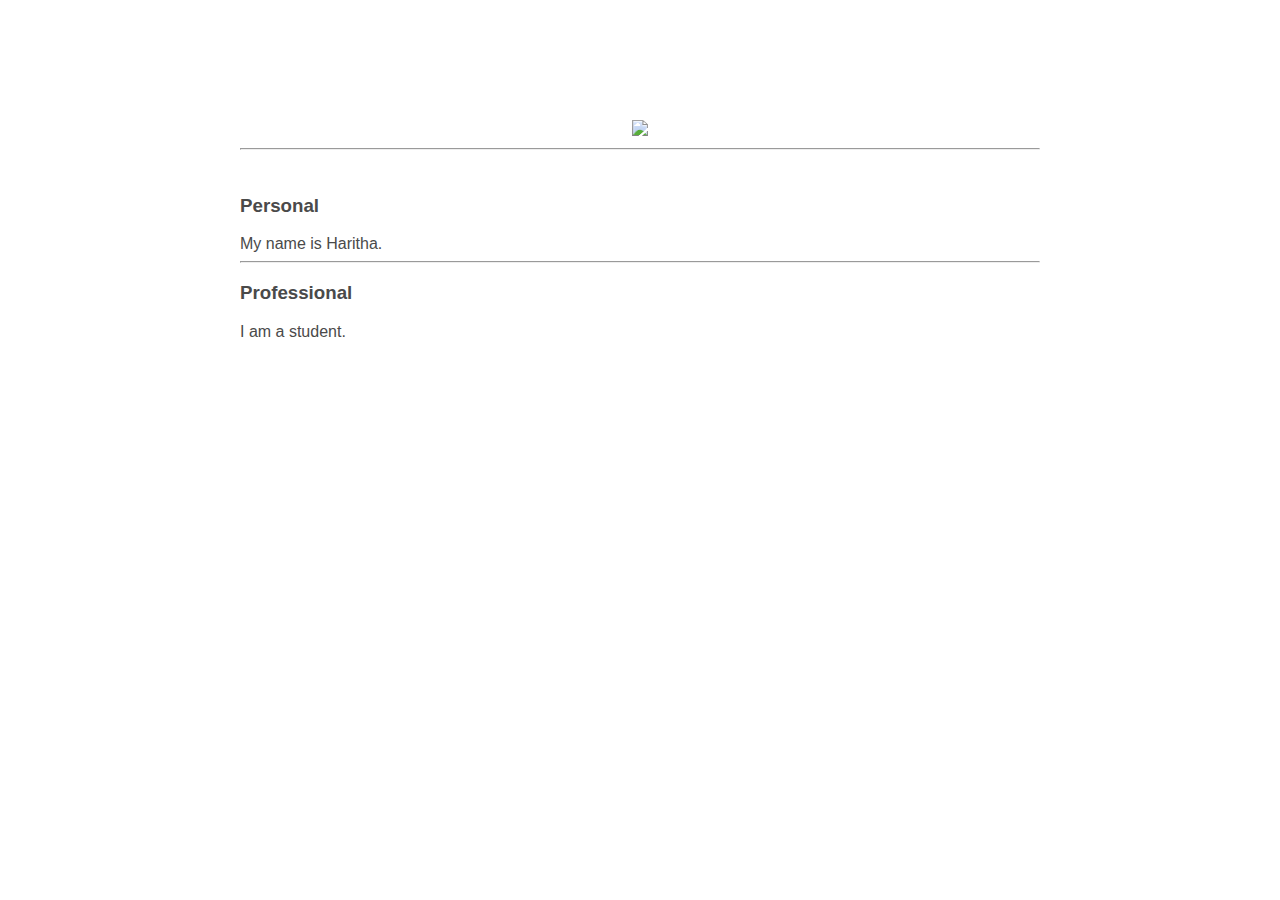
==== ui/index.html @ 10f39f06 "[imad-console] Updates ui/index.html" ====
<!doctype html>
<html>
    <head>
        <link href="/ui/style.css" rel="stylesheet" />
    </head>
    <body>
        <div class='container'>
                <div class="center">
                    <img id='madi' src="https://images.pexels.com/photos/46710/pexels-photo-46710.jpeg" class="img-medium"/>
                </div>
                <hr/>
                <br>
                <h3>
                    Personal
                </h3>
                <div>
                    My name is Haritha.
                </div>
                <hr/>
                <div class='footer'>
                </div>
                <h3>
                    Professional
                </h3>
                <div>
                    I am a student.
                </div>
        </div>
        <script>
            alert('Hi,I\'ve made changes to Javascript');
        </script>
        <script type="text/javascript" src="/ui/main.js">
        </script>
    </body>
</html>
---- ui/style.css ----
body {
    font-family: sans-serif;
    margin-top: 60px;
}

.center {
    text-align: center;
}

.text-big {
    font-size: 300%;
}

.bold {
    font-weight: bold;
}

.img-medium {
    height: 200px;
}
.container {
                max-width:800px;
                margin: 0 auto;
                color: #4a4a4a;
                font-family: sans-serif;
                padding-top: 60px;
                padding-left: 20px;
                padding-right: 20px;
            }
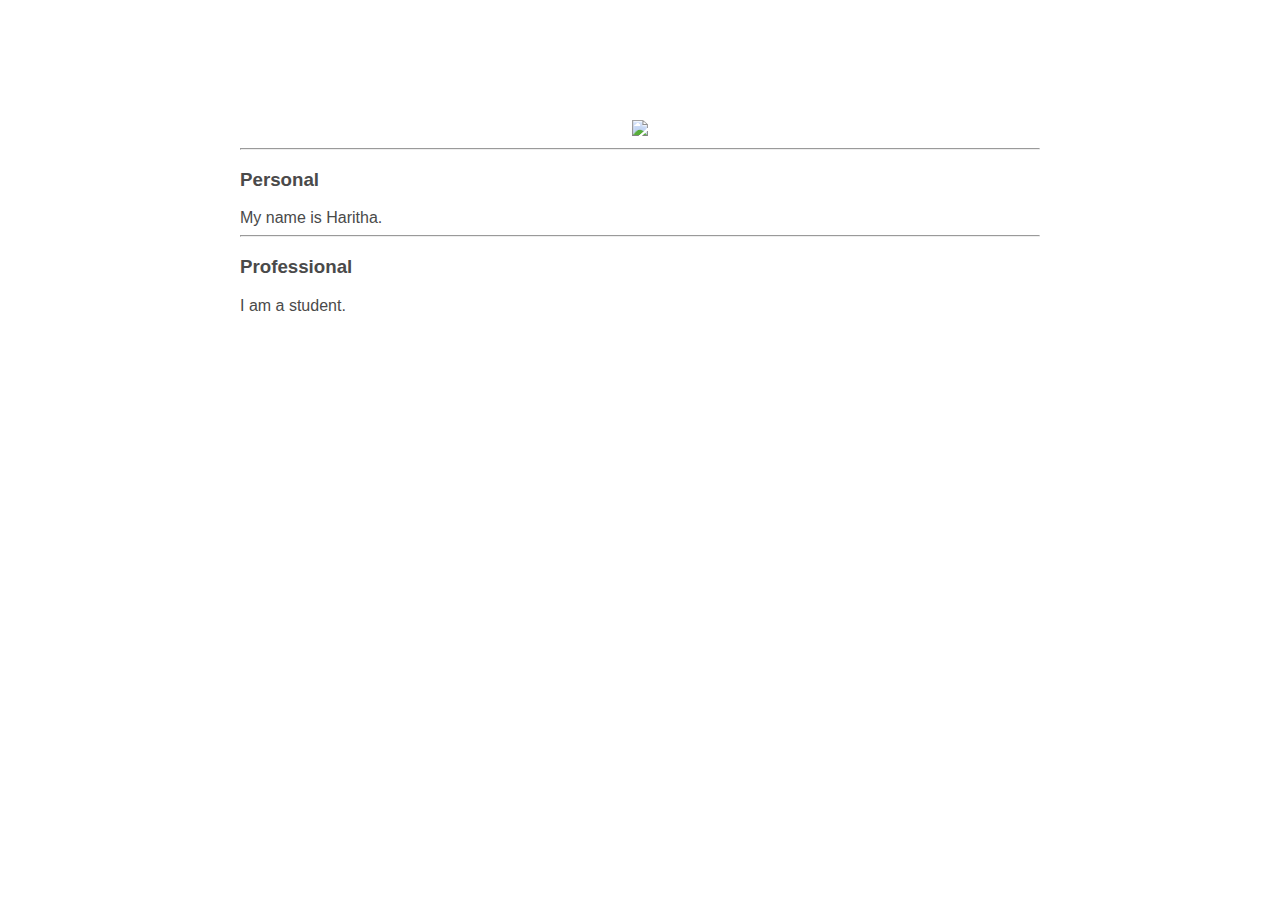
==== commit 1e9f0f17: "[imad-console] Updates ui/index.html" ====
--- a/ui/index.html
+++ b/ui/index.html
@@ -9,7 +9,6 @@
                     <img id='madi' src="https://images.pexels.com/photos/46710/pexels-photo-46710.jpeg" class="img-medium"/>
                 </div>
                 <hr/>
-                <br>
                 <h3>
                     Personal
                 </h3>
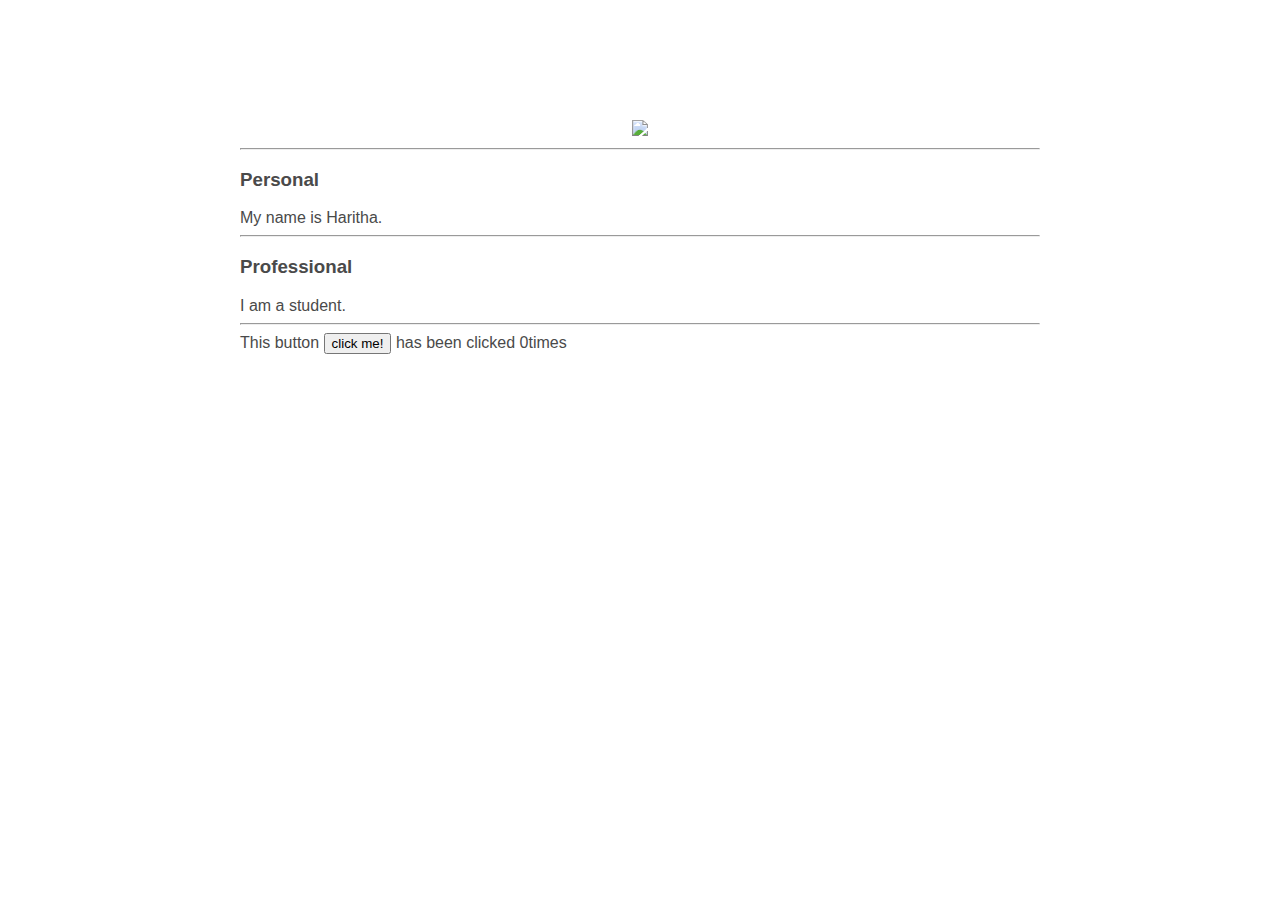
==== commit 793870fd: "[imad-console] Updates ui/index.html" ====
--- a/ui/index.html
+++ b/ui/index.html
@@ -24,6 +24,10 @@
                 <div>
                     I am a student.
                 </div>
+                <hr/>
+                <div class='footer'>
+                    This button <button id="counter"> click me!</button> has been clicked <span id="count">0</span>times
+                </div>
         </div>
         <script>
             alert('Hi,I\'ve made changes to Javascript');
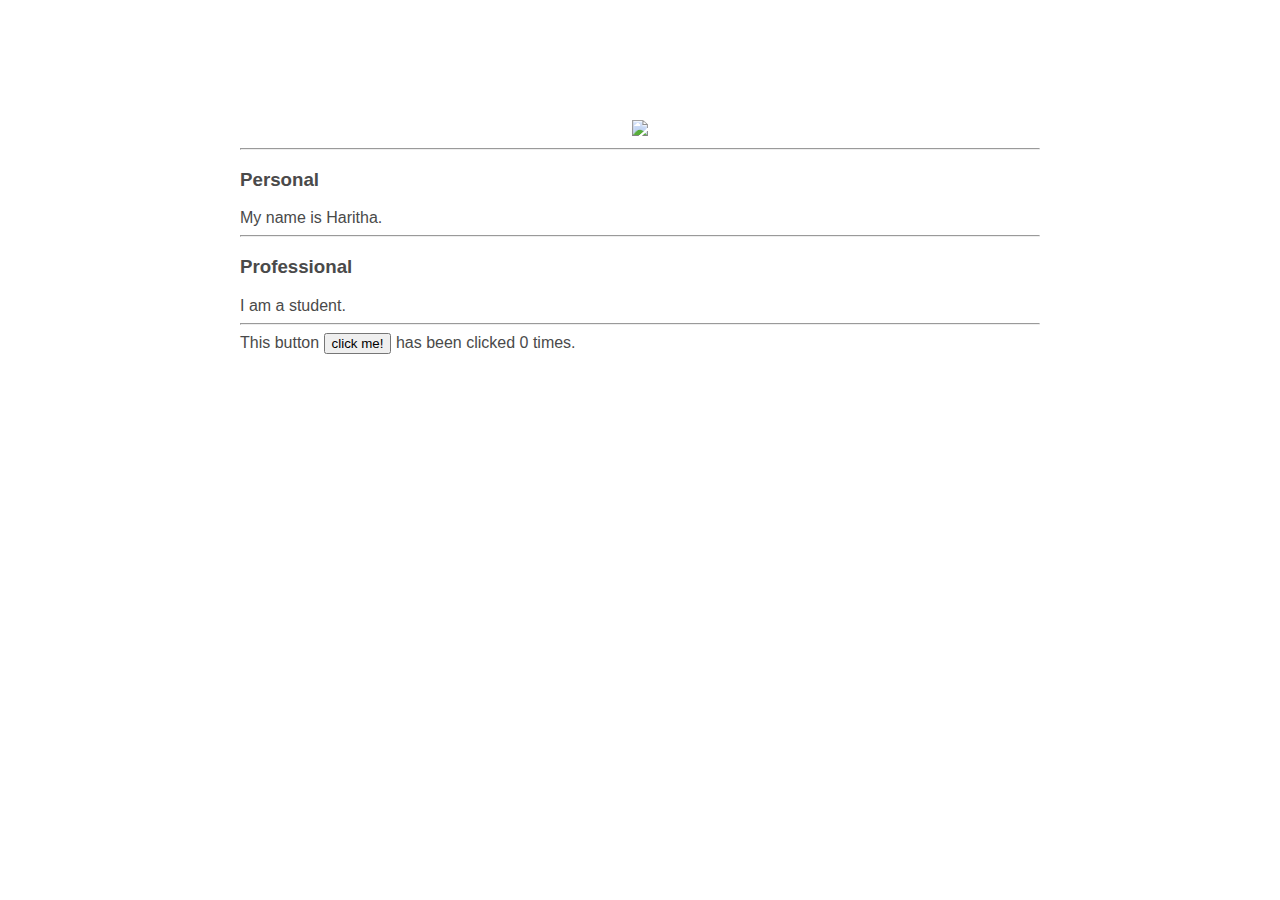
==== commit dac1195c: "[imad-console] Updates ui/index.html" ====
--- a/ui/index.html
+++ b/ui/index.html
@@ -26,7 +26,7 @@
                 </div>
                 <hr/>
                 <div class='footer'>
-                    This button <button id="counter"> click me!</button> has been clicked <span id="count">0</span>times
+                    This button <button id="counter"> click me!</button> has been clicked <span id="count">0</span> times.
                 </div>
         </div>
         <script>
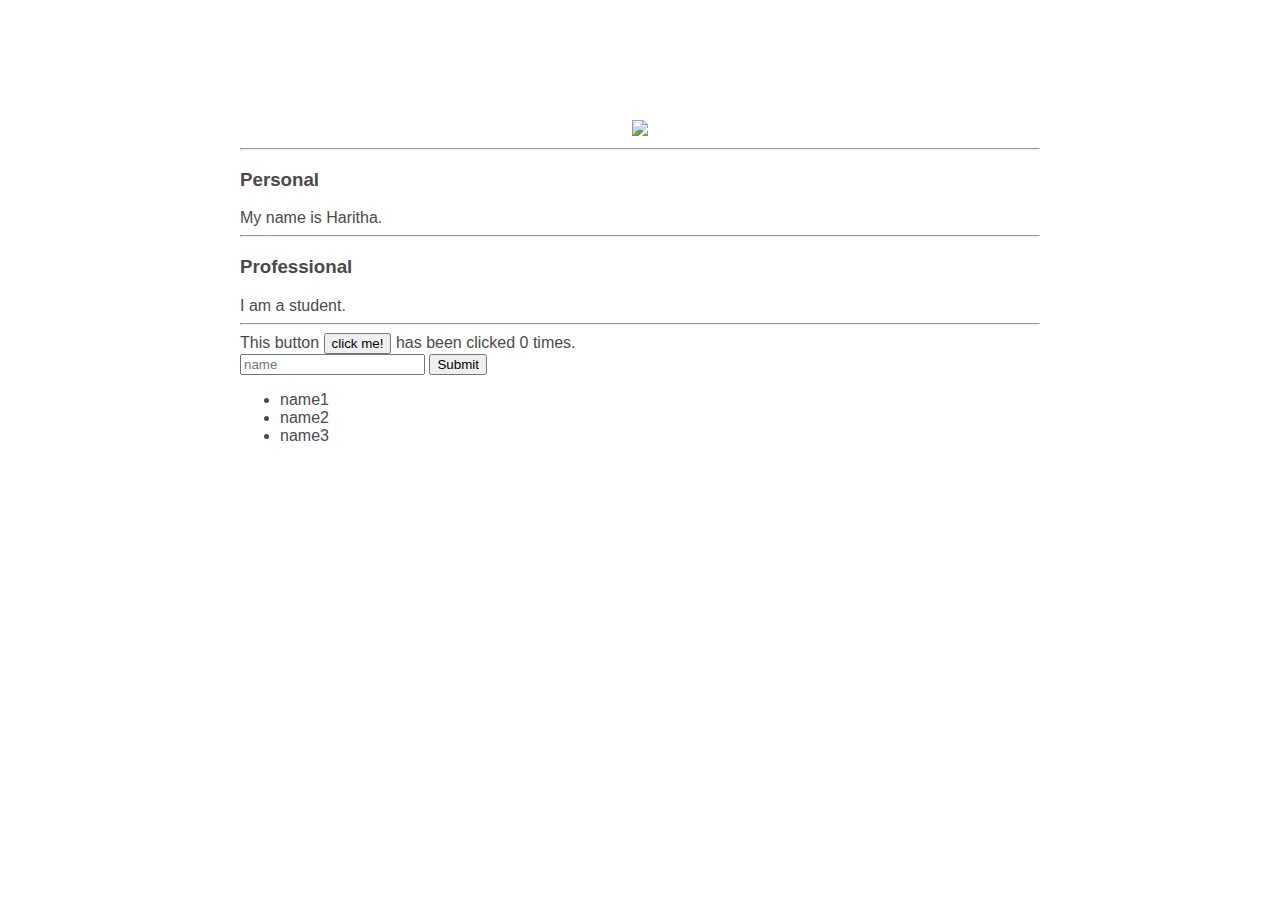
==== commit 68f7e123: "[imad-console] Updates ui/index.html" ====
--- a/ui/index.html
+++ b/ui/index.html
@@ -27,6 +27,14 @@
                 <hr/>
                 <div class='footer'>
                     This button <button id="counter"> click me!</button> has been clicked <span id="count">0</span> times.
+                    <br/>
+                    <input type="text" id="name" placeholder="name"></input>
+                    <input type="submit" value="Submit"></input>
+                    <ul>
+                        <li>name1</li>
+                        <li>name2</li>
+                        <li>name3</li>
+                    </ul>
                 </div>
         </div>
         <script>
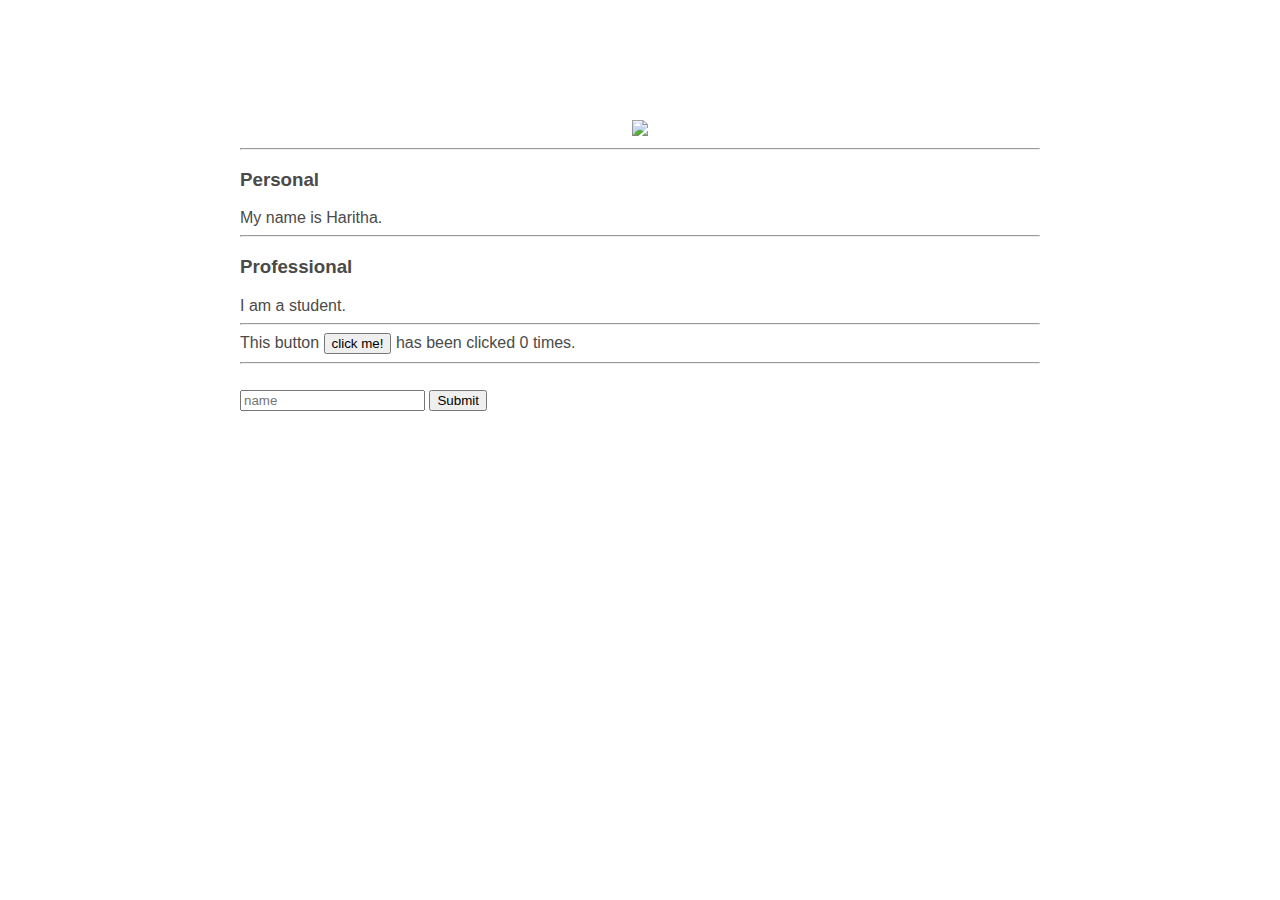
==== commit a7815379: "[imad-console] Updates ui/index.html" ====
--- a/ui/index.html
+++ b/ui/index.html
@@ -27,13 +27,12 @@
                 <hr/>
                 <div class='footer'>
                     This button <button id="counter"> click me!</button> has been clicked <span id="count">0</span> times.
+                    <hr/>
                     <br/>
                     <input type="text" id="name" placeholder="name"></input>
-                    <input type="submit" value="Submit"></input>
-                    <ul>
-                        <li>name1</li>
-                        <li>name2</li>
-                        <li>name3</li>
+                    <input type="submit" value="Submit" id="submit_btn"></input>
+                    <ul id="namelist">
+                       
                     </ul>
                 </div>
         </div>
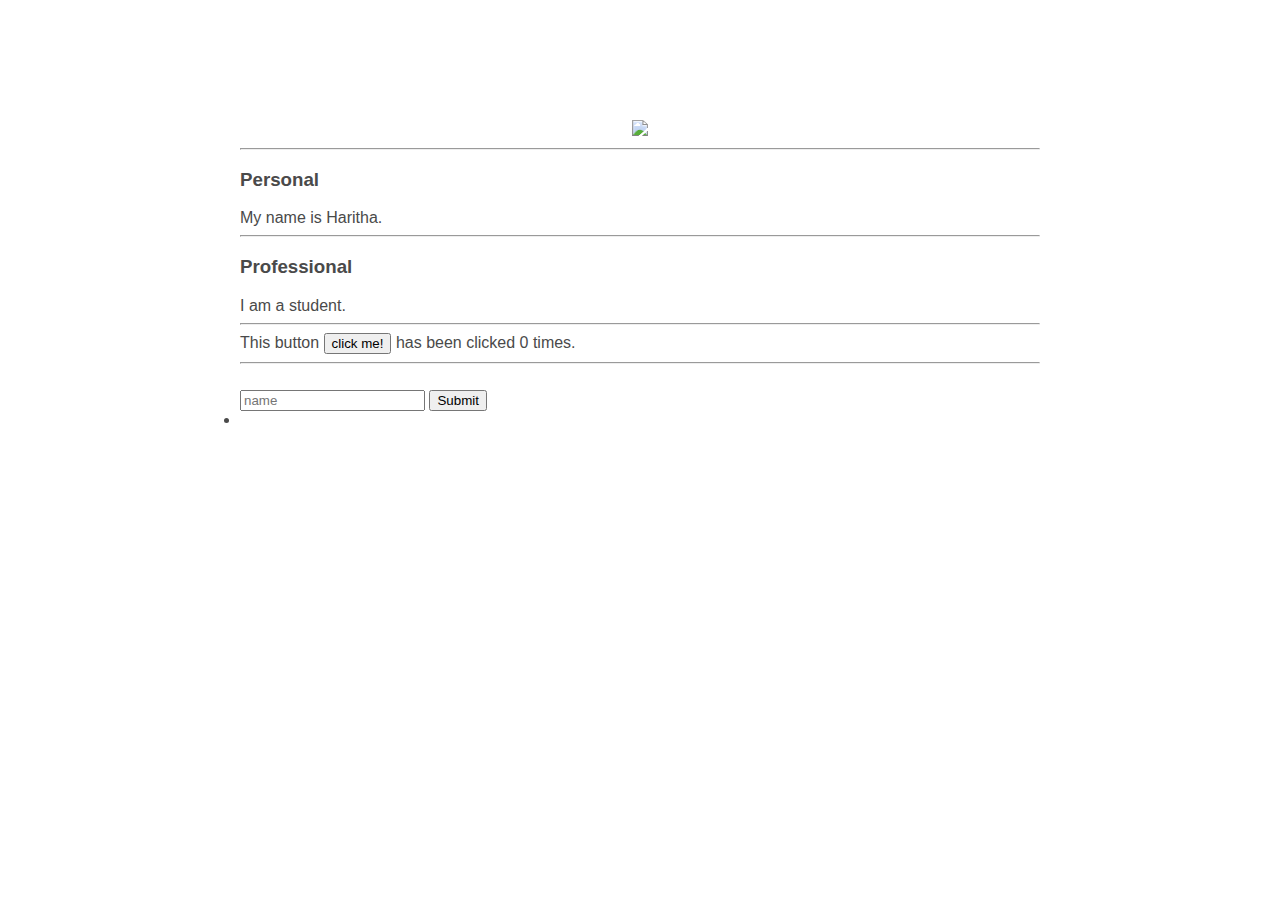
==== commit 9d558e34: "[imad-console] Updates ui/index.html" ====
--- a/ui/index.html
+++ b/ui/index.html
@@ -31,9 +31,9 @@
                     <br/>
                     <input type="text" id="name" placeholder="name"></input>
                     <input type="submit" value="Submit" id="submit_btn"></input>
-                    <ul id="namelist">
+                    <li id="namelist">
                        
-                    </ul>
+                    </li>
                 </div>
         </div>
         <script>
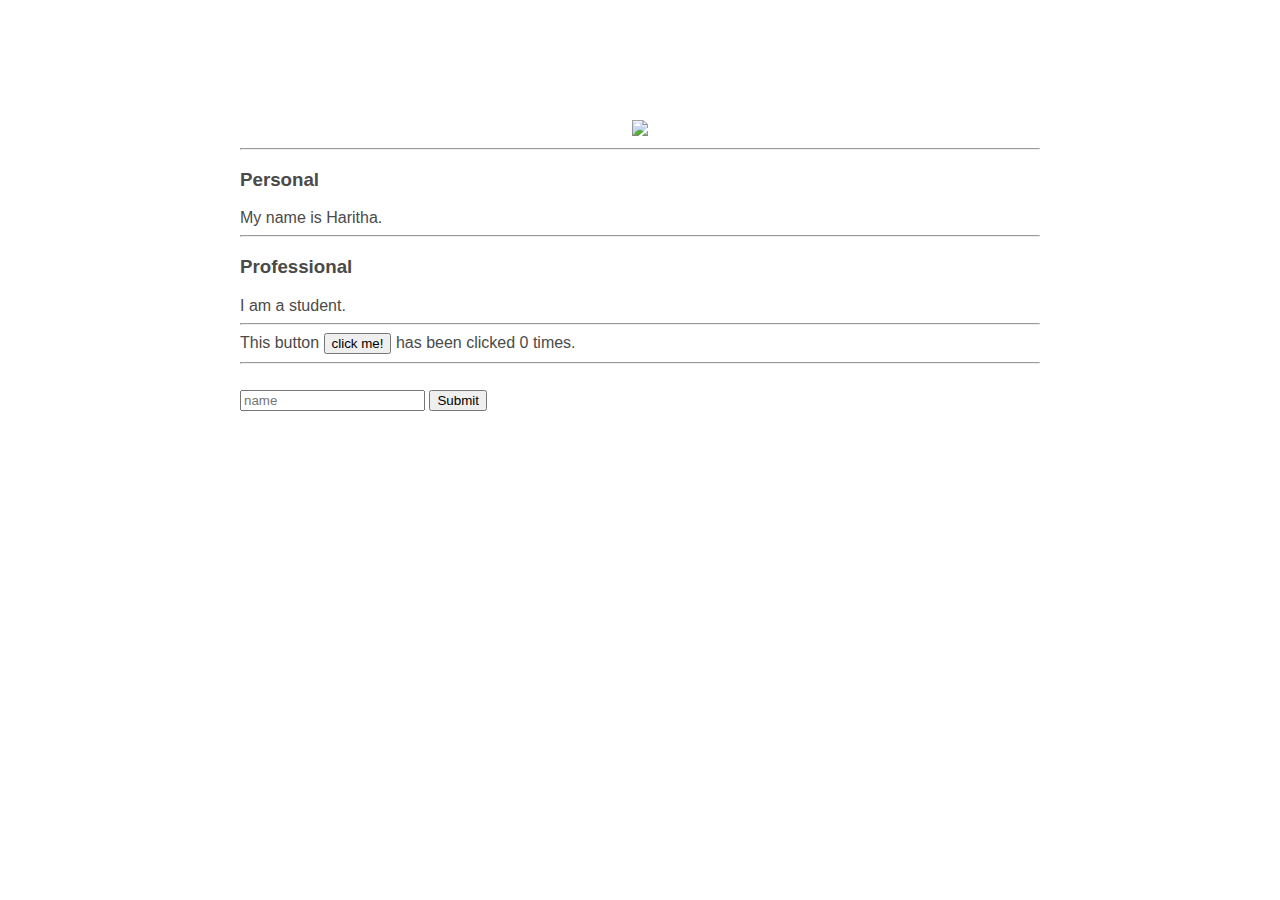
==== commit 5ec7ac84: "[imad-console] Updates ui/index.html" ====
--- a/ui/index.html
+++ b/ui/index.html
@@ -31,9 +31,9 @@
                     <br/>
                     <input type="text" id="name" placeholder="name"></input>
                     <input type="submit" value="Submit" id="submit_btn"></input>
-                    <li id="namelist">
+                    <ul id="namelist">
                        
-                    </li>
+                    </ul>
                 </div>
         </div>
         <script>
